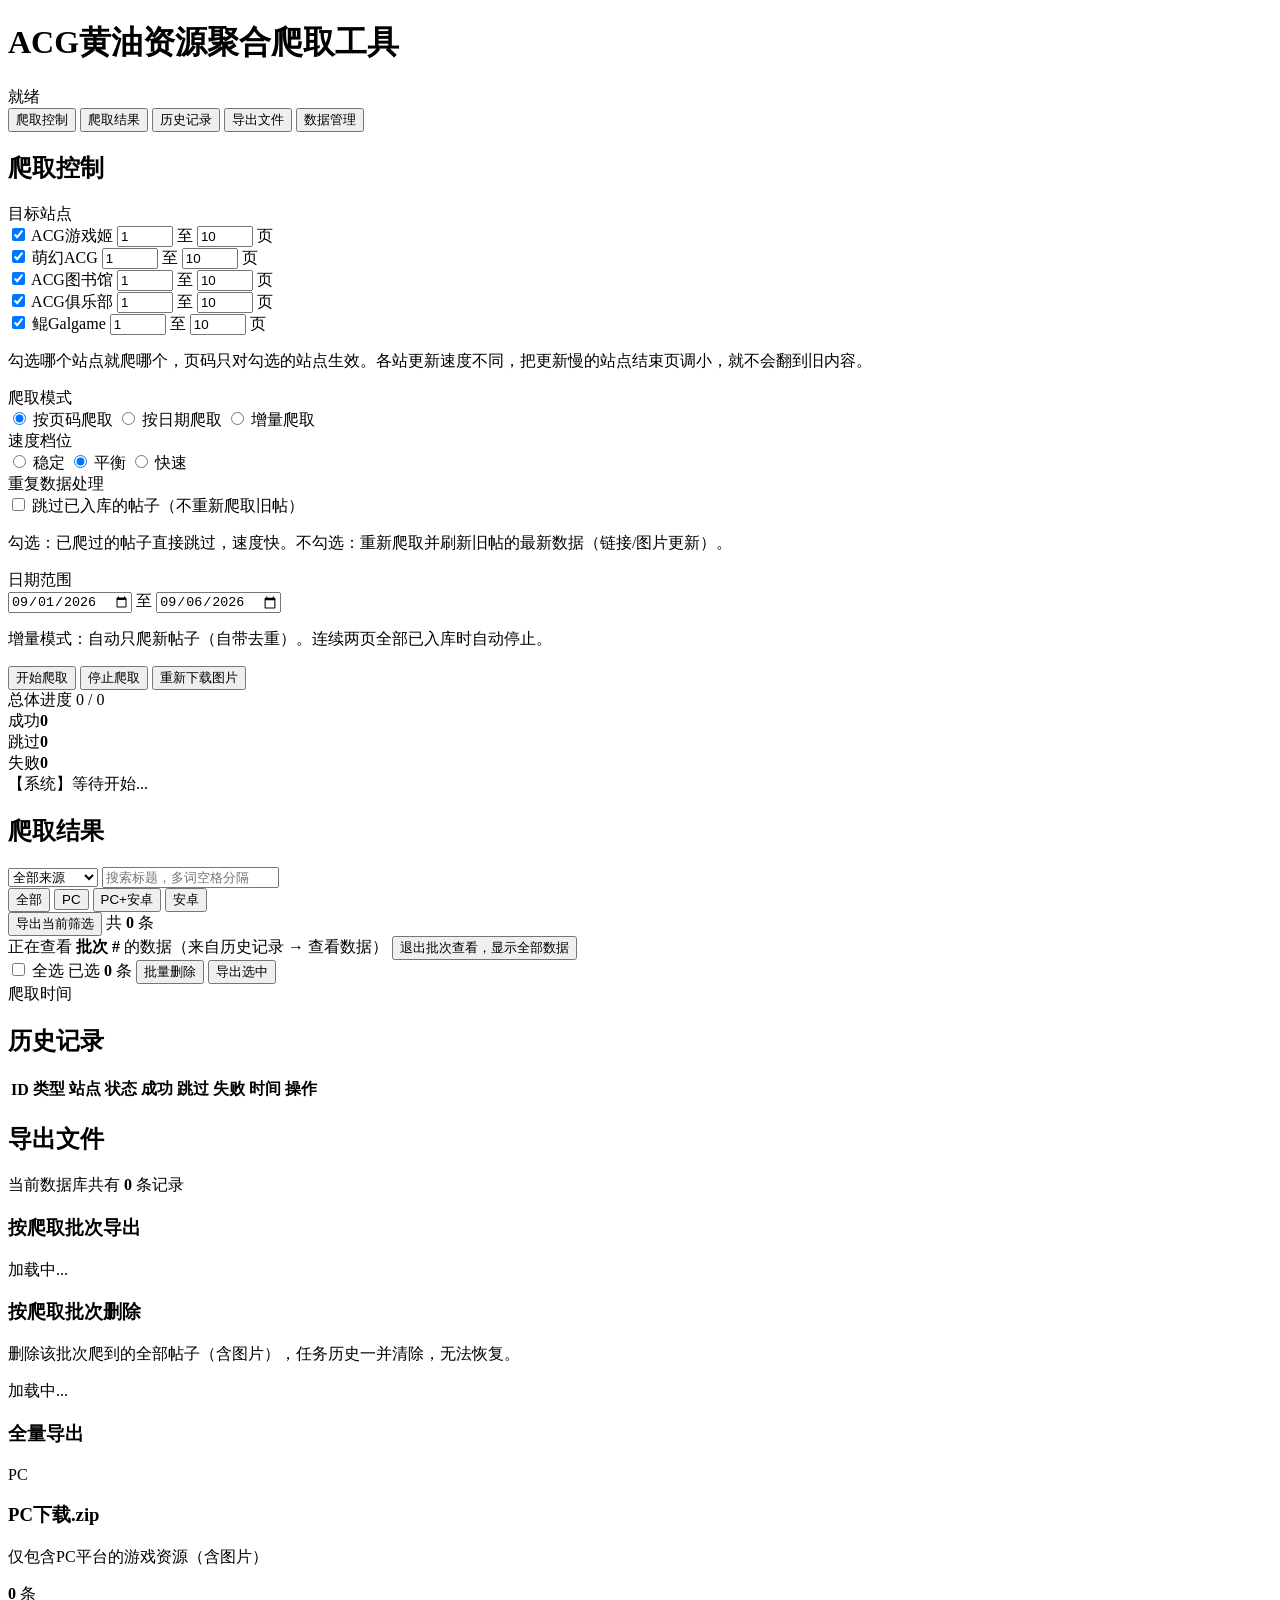
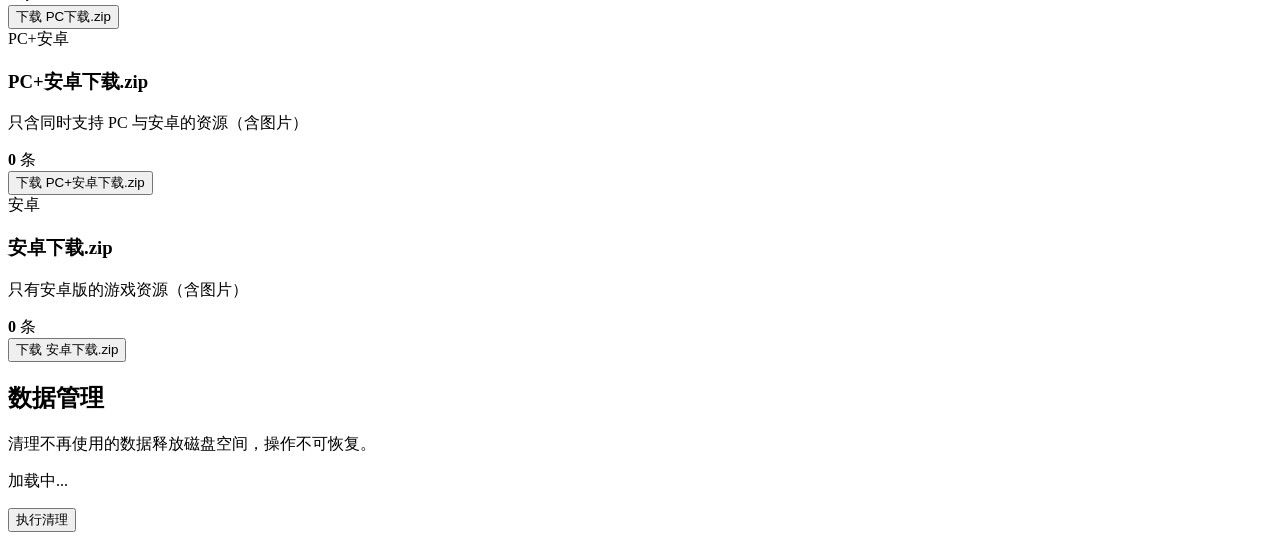
==== 2026-09-24/acg_crawler/templates/index.html @ 72a401fd "Add '2026-09-24/' from commit 'a4b182321ca76e610e75f2f16496490c13038e37' git-subtree-dir: 2026-09-24" ====
<!DOCTYPE html>
<html lang="zh-CN">
<head>
    <meta charset="UTF-8">
    <meta name="viewport" content="width=device-width, initial-scale=1.0">
    <title>ACG黄油资源聚合爬取工具</title>
    <link rel="preconnect" href="https://fonts.googleapis.com">
    <link rel="preconnect" href="https://fonts.gstatic.com" crossorigin>
    <link rel="stylesheet" href="https://fonts.googleapis.com/css2?family=Playfair+Display:wght@300;400&family=Geist:wght@300;400;500&family=Roboto+Mono:wght@400;500&family=Noto+Serif+SC:wght@300;400&display=swap">
    <link rel="stylesheet" href="/static/style.css">
</head>
<body>
    <header>
        <div class="header-content">
            <h1>ACG黄油资源聚合爬取工具</h1>
            <div class="header-actions">
                <span class="status-dot" id="statusDot"></span>
                <span id="statusText">就绪</span>
            </div>
        </div>
    </header>

    <main>
        <nav class="sidebar">
            <button class="nav-btn active" data-panel="crawl">爬取控制</button>
            <button class="nav-btn" data-panel="result">爬取结果</button>
            <button class="nav-btn" data-panel="history">历史记录</button>
            <button class="nav-btn" data-panel="export">导出文件</button>
            <button class="nav-btn" data-panel="cleanup">数据管理</button>
        </nav>

        <section class="content">
            <!-- 爬取控制面板 -->
            <div class="panel active" id="panel-crawl">
                <div class="panel-header">
                    <h2>爬取控制</h2>
                </div>

                <div class="form-group">
                    <label>目标站点</label>
                    <div class="site-page-list" id="targetSites">
                        <div class="site-page-row">
                            <label class="checkbox-label"><input type="checkbox" value="acgyxj" checked> ACG游戏姬</label>
                            <span class="site-page-range">
                                <input type="number" class="site-start" value="1" min="1" max="999" title="起始页">
                                <span>至</span>
                                <input type="number" class="site-end" value="10" min="1" max="999" title="结束页">
                                <span>页</span>
                            </span>
                        </div>
                        <div class="site-page-row">
                            <label class="checkbox-label"><input type="checkbox" value="acgrx" checked> 萌幻ACG</label>
                            <span class="site-page-range">
                                <input type="number" class="site-start" value="1" min="1" max="999" title="起始页">
                                <span>至</span>
                                <input type="number" class="site-end" value="10" min="1" max="999" title="结束页">
                                <span>页</span>
                            </span>
                        </div>
                        <div class="site-page-row">
                            <label class="checkbox-label"><input type="checkbox" value="acgll" checked> ACG图书馆</label>
                            <span class="site-page-range">
                                <input type="number" class="site-start" value="1" min="1" max="999" title="起始页">
                                <span>至</span>
                                <input type="number" class="site-end" value="10" min="1" max="999" title="结束页">
                                <span>页</span>
                            </span>
                        </div>
                        <div class="site-page-row">
                            <label class="checkbox-label"><input type="checkbox" value="acgjlb" checked> ACG俱乐部</label>
                            <span class="site-page-range">
                                <input type="number" class="site-start" value="1" min="1" max="999" title="起始页">
                                <span>至</span>
                                <input type="number" class="site-end" value="10" min="1" max="999" title="结束页">
                                <span>页</span>
                            </span>
                        </div>
                        <div class="site-page-row">
                            <label class="checkbox-label"><input type="checkbox" value="kungal" checked> 鲲Galgame</label>
                            <span class="site-page-range">
                                <input type="number" class="site-start" value="1" min="1" max="999" title="起始页">
                                <span>至</span>
                                <input type="number" class="site-end" value="10" min="1" max="999" title="结束页">
                                <span>页</span>
                            </span>
                        </div>
                    </div>
                    <p class="help-text" id="siteHelp">勾选哪个站点就爬哪个，页码只对勾选的站点生效。各站更新速度不同，把更新慢的站点结束页调小，就不会翻到旧内容。</p>
                </div>

                <div class="form-group">
                    <label>爬取模式</label>
                    <div class="radio-group">
                        <label class="radio-label"><input type="radio" name="crawlMode" value="by_page" checked> 按页码爬取</label>
                        <label class="radio-label"><input type="radio" name="crawlMode" value="by_date"> 按日期爬取</label>
                        <label class="radio-label"><input type="radio" name="crawlMode" value="incremental"> 增量爬取</label>
                    </div>
                </div>

                <div class="form-group">
                    <label>速度档位</label>
                    <div class="radio-group speed-group">
                        <label class="radio-label"><input type="radio" name="speedMode" value="stable"> 稳定</label>
                        <label class="radio-label"><input type="radio" name="speedMode" value="balanced" checked> 平衡</label>
                        <label class="radio-label"><input type="radio" name="speedMode" value="fast"> 快速</label>
                    </div>
                </div>

                <div class="form-group" id="dedupGroup">
                    <label>重复数据处理</label>
                    <div class="checkbox-group">
                        <label class="checkbox-label"><input type="checkbox" id="skipExisting"> 跳过已入库的帖子（不重新爬取旧帖）</label>
                    </div>
                    <p class="help-text">勾选：已爬过的帖子直接跳过，速度快。不勾选：重新爬取并刷新旧帖的最新数据（链接/图片更新）。</p>
                </div>

                <div class="form-group hidden" id="dateGroup">
                    <label>日期范围</label>
                    <div class="date-inputs">
                        <input type="date" id="startDate" value="2026-09-01">
                        <span>至</span>
                        <input type="date" id="endDate" value="2026-09-06">
                    </div>
                </div>

                <div class="form-group hidden" id="incrementalGroup">
                    <p class="help-text">增量模式：自动只爬新帖子（自带去重）。连续两页全部已入库时自动停止。</p>
                </div>

                <div class="form-actions">
                    <button class="btn btn-primary" id="startBtn">开始爬取</button>
                    <button class="btn btn-danger hidden" id="stopBtn">停止爬取</button>
                    <button class="btn btn-sm" id="redownloadBtn" onclick="redownloadImages()">重新下载图片</button>
                </div>

                <div class="progress-section hidden" id="progressSection">
                    <div class="progress-header">
                        <span>总体进度</span>
                        <span id="progressText">0 / 0</span>
                    </div>
                    <div class="progress-bar">
                        <div class="progress-fill" id="progressFill" style="width: 0%"></div>
                    </div>
                    <div class="stats-row">
                        <div class="stat success"><span class="stat-label">成功</span><strong id="statSuccess">0</strong></div>
                        <div class="stat skipped"><span class="stat-label">跳过</span><strong id="statSkipped">0</strong></div>
                        <div class="stat error"><span class="stat-label">失败</span><strong id="statError">0</strong></div>
                    </div>
                    <div class="site-panels" id="sitePanels">
                        <!-- 站点独立窗口由JS动态生成 -->
                    </div>
                    <div class="log-box" id="logBox">
                        <div class="log-line">【系统】等待开始...</div>
                    </div>
                </div>
            </div>

            <!-- 爬取结果面板 -->
            <div class="panel" id="panel-result">
                <div class="panel-header">
                    <h2>爬取结果</h2>
                    <div class="result-filters">
                        <select id="filterSource">
                            <option value="all">全部来源</option>
                            <option value="ACG游戏姬">ACG游戏姬</option>
                            <option value="萌幻ACG">萌幻ACG</option>
                            <option value="ACG图书馆">ACG图书馆</option>
                            <option value="ACG俱乐部">ACG俱乐部</option>
                            <option value="鲲Galgame">鲲Galgame</option>
                        </select>
                        <input type="search" id="searchInput" placeholder="搜索标题，多词空格分隔">
                        <div class="platform-tabs" id="platformTabs">
                            <button class="plat-tab active" data-plat="all" onclick="switchPlatTab(this)">全部</button>
                            <button class="plat-tab" data-plat="pc" onclick="switchPlatTab(this)">PC</button>
                            <button class="plat-tab" data-plat="pc_android" onclick="switchPlatTab(this)">PC+安卓</button>
                            <button class="plat-tab" data-plat="android" onclick="switchPlatTab(this)">安卓</button>
                        </div>
                        <button class="btn btn-sm btn-primary" id="exportFilteredBtn" title="按当前来源/平台/搜索条件导出全部匹配帖子（不只当前页）">导出当前筛选</button>
                        <span class="result-count">共 <strong id="resultCount">0</strong> 条</span>
                    </div>
                </div>
                <div class="batch-banner hidden" id="batchBanner">
                    <span>正在查看 <strong>批次 #<span id="batchBannerId"></span></strong> 的数据（来自历史记录 → 查看数据）</span>
                    <button class="btn btn-sm" onclick="exitBatchView()">退出批次查看，显示全部数据</button>
                </div>
                <div class="batch-bar" id="batchBar">
                    <label class="checkbox-label"><input type="checkbox" id="selectAll"> 全选</label>
                    <span class="selected-count">已选 <strong id="selectedCount">0</strong> 条</span>
                    <button class="btn btn-sm btn-danger" id="batchDeleteBtn">批量删除</button>
                    <button class="btn btn-sm" id="batchExportBtn">导出选中</button>
                </div>
                <div class="sticky-date-bar" id="stickyDateBar">
                    <span class="sticky-label">爬取时间</span>
                    <div class="sticky-btns" id="stickyBtns"></div>
                </div>
                <div id="groupedResults"></div>
                <div class="pager" id="resultPager"></div>
            </div>

            <!-- 历史记录面板 -->
            <div class="panel" id="panel-history">
                <div class="panel-header">
                    <h2>历史记录</h2>
                </div>
                <table class="history-table">
                    <thead>
                        <tr>
                            <th>ID</th>
                            <th>类型</th>
                            <th>站点</th>
                            <th>状态</th>
                            <th>成功</th>
                            <th>跳过</th>
                            <th>失败</th>
                            <th>时间</th>
                            <th>操作</th>
                        </tr>
                    </thead>
                    <tbody id="historyBody"></tbody>
                </table>
            </div>

            <!-- 导出文件面板 -->
            <div class="panel" id="panel-export">
                <div class="panel-header">
                    <h2>导出文件</h2>
                </div>
                <div class="export-stats">
                    <p>当前数据库共有 <strong id="exportTotal">0</strong> 条记录</p>
                </div>
                
                <!-- 按批次导出 -->
                <div class="export-section">
                    <h3>按爬取批次导出</h3>
                    <div id="batchList" class="batch-list">
                        <p class="loading-text">加载中...</p>
                    </div>
                </div>

                <!-- 批次管理 -->
                <div class="export-section">
                    <h3>按爬取批次删除</h3>
                    <p class="help-text">删除该批次爬到的全部帖子（含图片），任务历史一并清除，无法恢复。</p>
                    <div id="batchDeleteList" class="batch-list">
                        <p class="loading-text">加载中...</p>
                    </div>
                </div>
                
                <!-- 全量导出 -->
                <div class="export-section">
                    <h3>全量导出</h3>
                    <div class="export-cards">
                        <div class="export-card">
                            <div class="export-icon">PC</div>
                            <h3>PC下载.zip</h3>
                            <p>仅包含PC平台的游戏资源（含图片）</p>
                            <div class="export-count"><strong id="countPc">0</strong> 条</div>
                            <button class="btn btn-primary" onclick="doExport('pc')">下载 PC下载.zip</button>
                        </div>
                        <div class="export-card">
                            <div class="export-icon">PC+安卓</div>
                            <h3>PC+安卓下载.zip</h3>
                            <p>只含同时支持 PC 与安卓的资源（含图片）</p>
                            <div class="export-count"><strong id="countMixed">0</strong> 条</div>
                            <button class="btn btn-primary" onclick="doExport('mixed')">下载 PC+安卓下载.zip</button>
                        </div>
                        <div class="export-card">
                            <div class="export-icon">安卓</div>
                            <h3>安卓下载.zip</h3>
                            <p>只有安卓版的游戏资源（含图片）</p>
                            <div class="export-count"><strong id="countAndroid">0</strong> 条</div>
                            <button class="btn btn-primary" onclick="doExport('android')">下载 安卓下载.zip</button>
                        </div>
                    </div>
                </div>
            </div>

            <!-- 数据管理面板 -->
            <div class="panel" id="panel-cleanup">
                <div class="panel-header">
                    <h2>数据管理</h2>
                </div>
                <p class="help-text">清理不再使用的数据释放磁盘空间，操作不可恢复。</p>
                <div id="cleanupInfo" class="cleanup-list">
                    <p class="loading-text">加载中...</p>
                </div>
                <button class="btn btn-danger" id="cleanupBtn" onclick="doCleanup()">执行清理</button>
            </div>
        </section>
    </main>

    <script src="/static/app.js"></script>
</body>
</html>
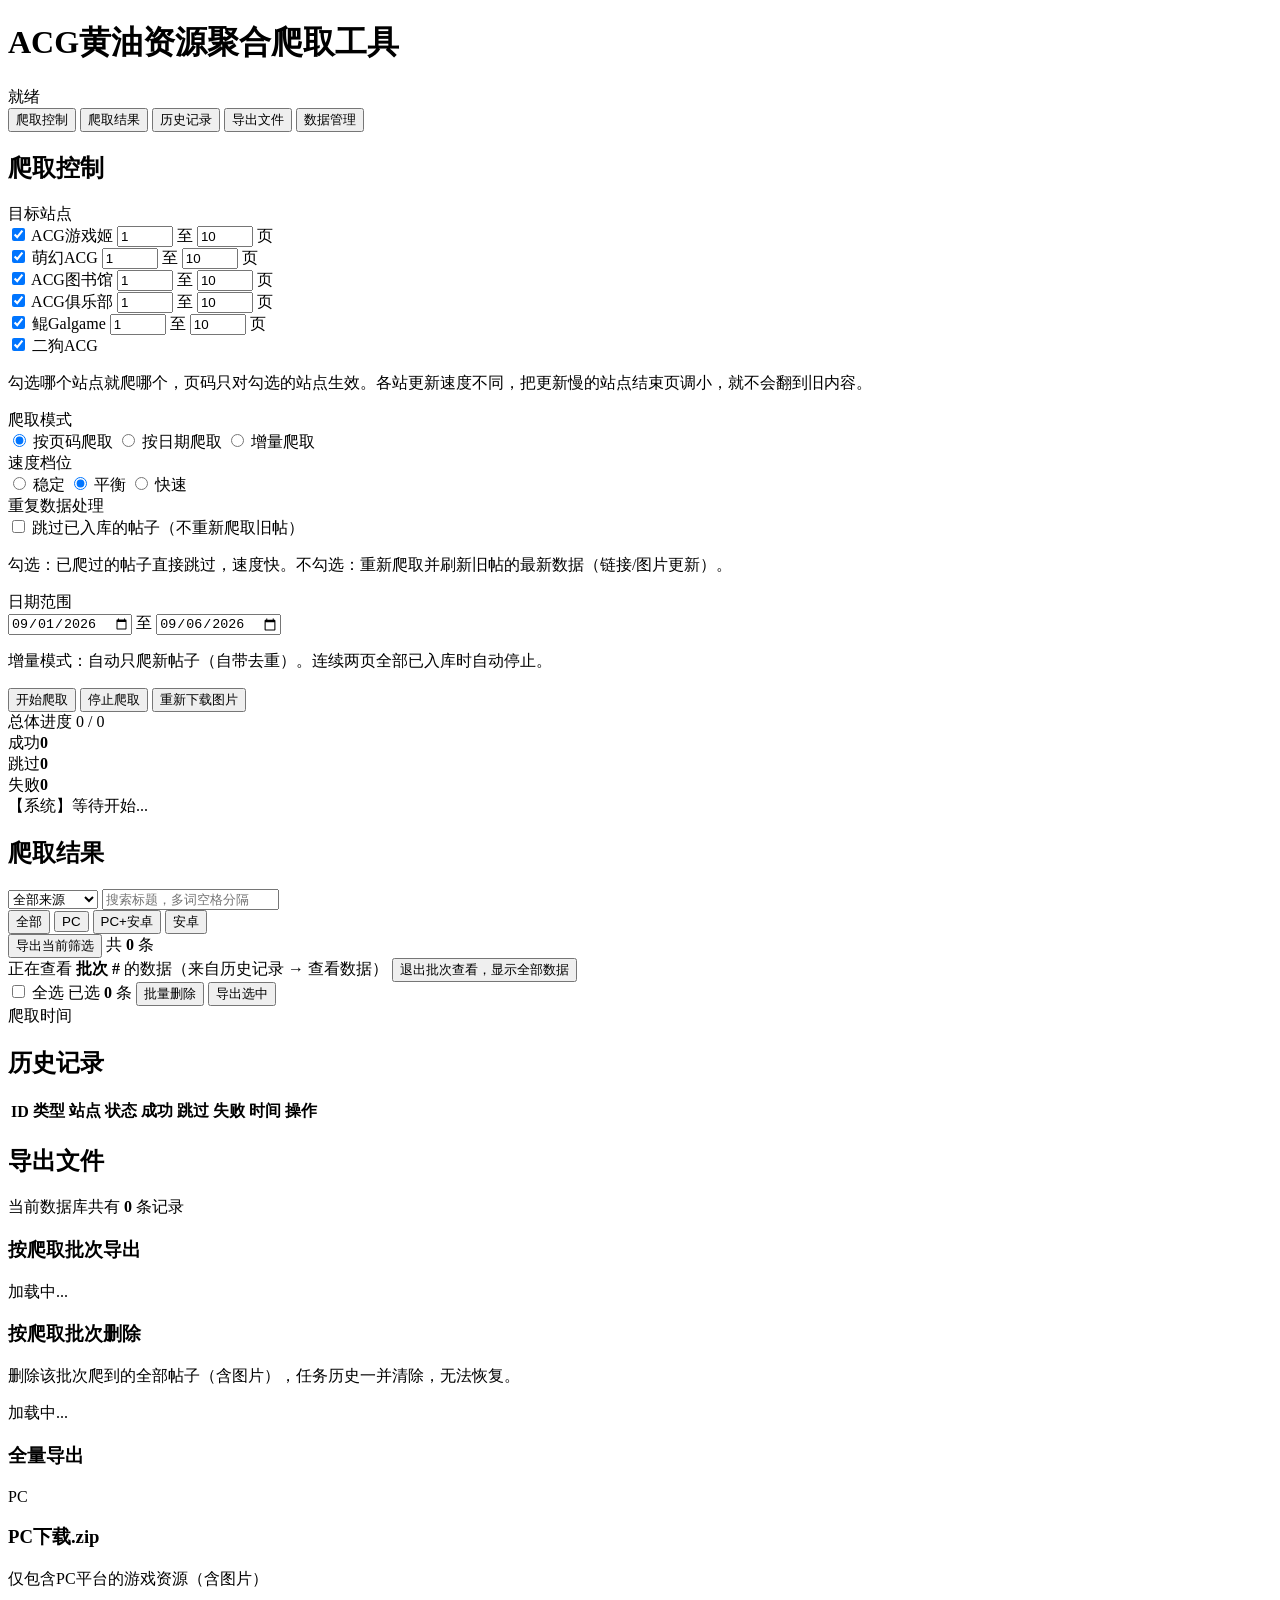
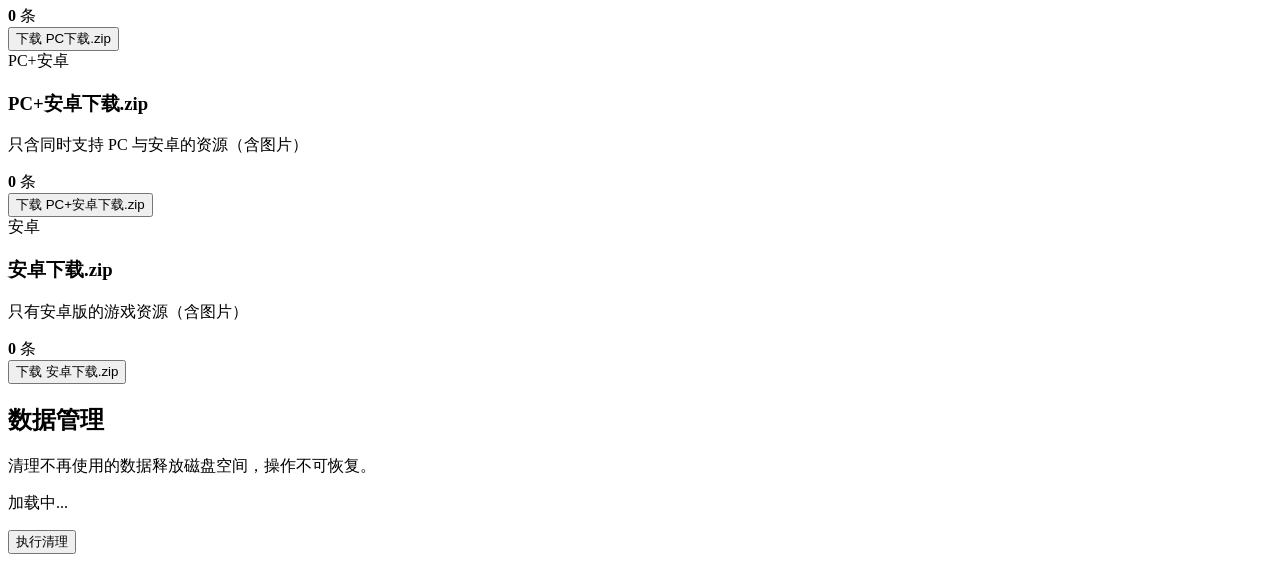
==== commit 3e97ea95: "同步 2026-09-24: v17-v21 鲲修正+二狗ACG爬虫" ====
--- a/2026-09-24/acg_crawler/templates/index.html
+++ b/2026-09-24/acg_crawler/templates/index.html
@@ -84,6 +84,8 @@
                                 <span>页</span>
                             </span>
                         </div>
+                        <div class="site-page-row">
+                            <label class="checkbox-label"><input type="checkbox" value="2gou" checked> 二狗ACG</label>
                     </div>
                     <p class="help-text" id="siteHelp">勾选哪个站点就爬哪个，页码只对勾选的站点生效。各站更新速度不同，把更新慢的站点结束页调小，就不会翻到旧内容。</p>
                 </div>
@@ -167,6 +169,7 @@
                             <option value="ACG图书馆">ACG图书馆</option>
                             <option value="ACG俱乐部">ACG俱乐部</option>
                             <option value="鲲Galgame">鲲Galgame</option>
+                            <option value="二狗ACG">二狗ACG</option>
                         </select>
                         <input type="search" id="searchInput" placeholder="搜索标题，多词空格分隔">
                         <div class="platform-tabs" id="platformTabs">
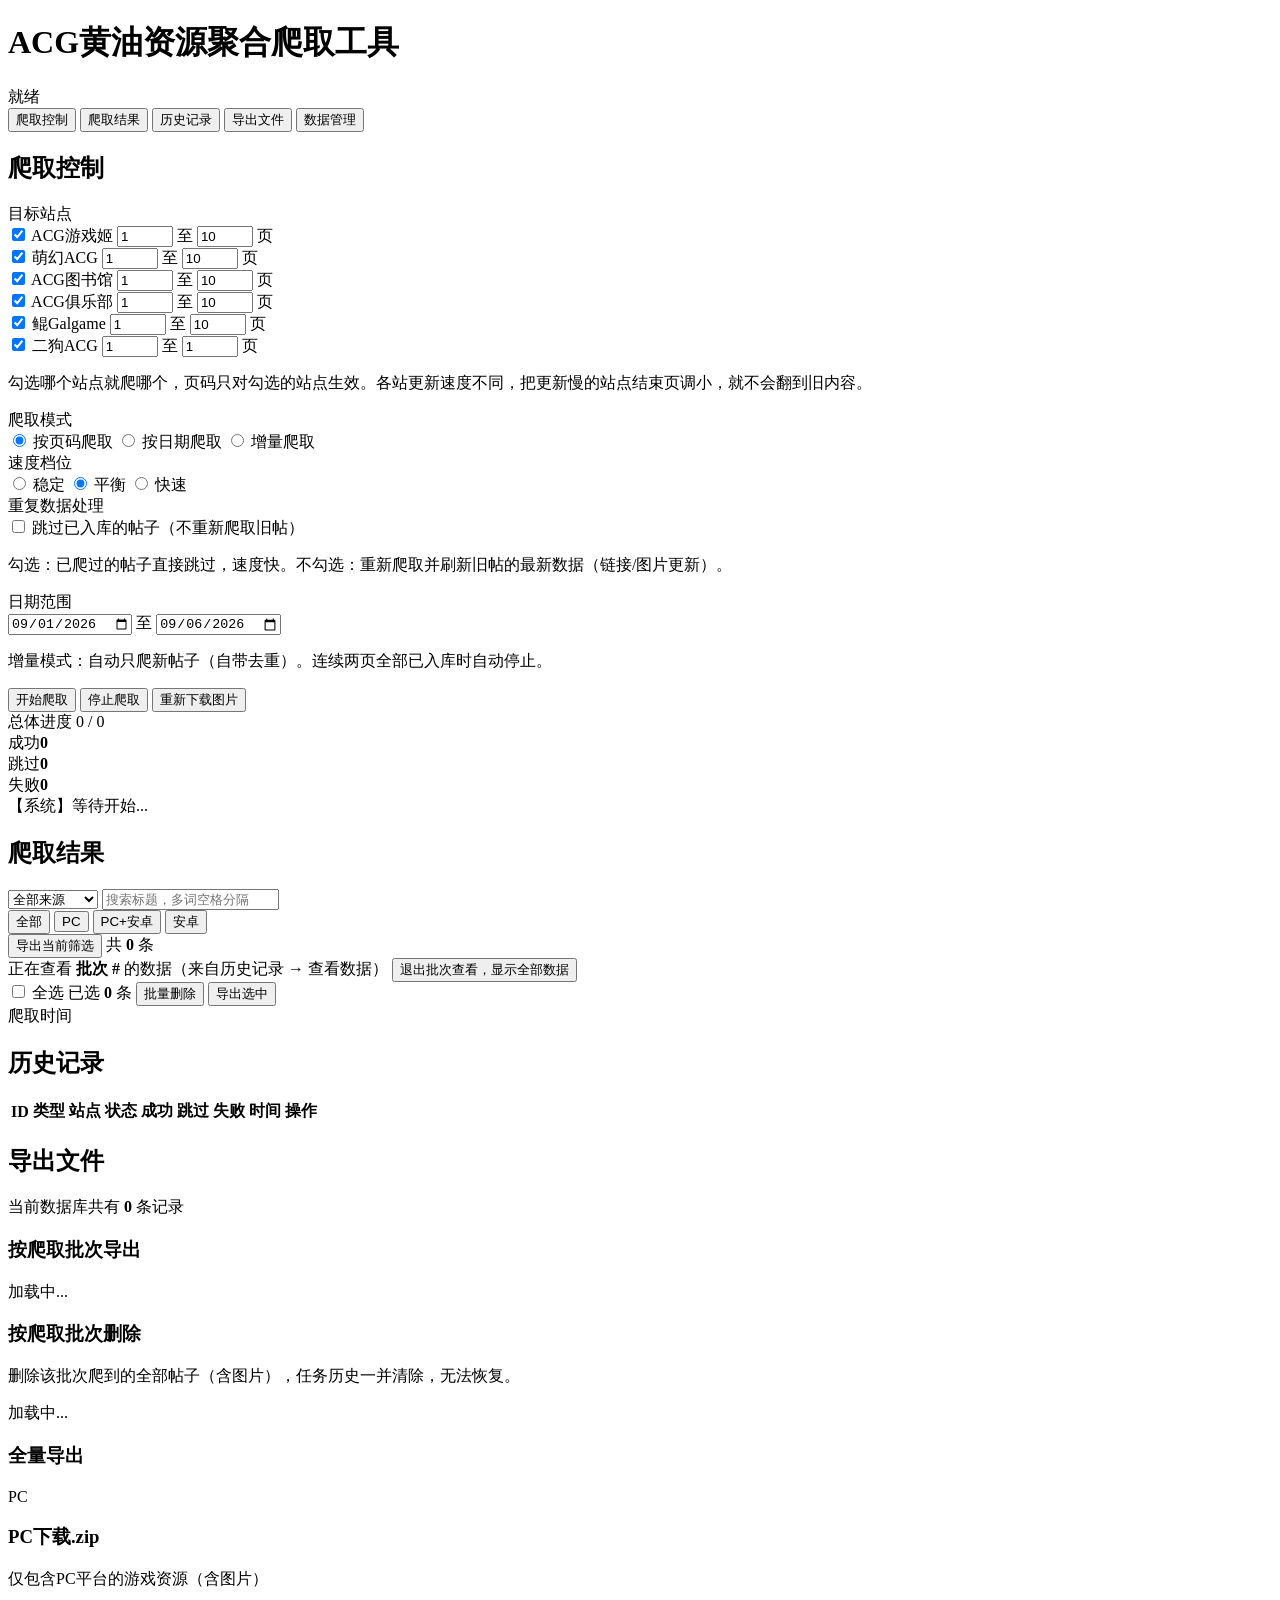
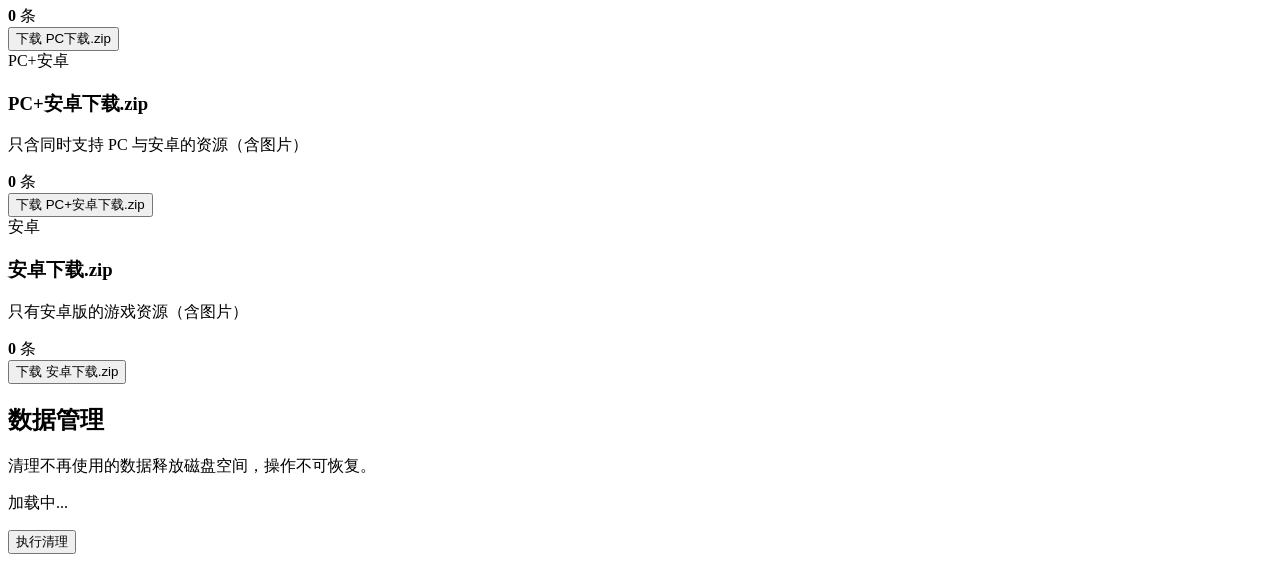
==== commit f76bff1d: "备份: 白屏根因修复(二狗站点行HTML闭合) 98ebad0" ====
--- a/2026-09-24/acg_crawler/templates/index.html
+++ b/2026-09-24/acg_crawler/templates/index.html
@@ -4,6 +4,7 @@
     <meta charset="UTF-8">
     <meta name="viewport" content="width=device-width, initial-scale=1.0">
     <title>ACG黄油资源聚合爬取工具</title>
+
     <link rel="preconnect" href="https://fonts.googleapis.com">
     <link rel="preconnect" href="https://fonts.gstatic.com" crossorigin>
     <link rel="stylesheet" href="https://fonts.googleapis.com/css2?family=Playfair+Display:wght@300;400&family=Geist:wght@300;400;500&family=Roboto+Mono:wght@400;500&family=Noto+Serif+SC:wght@300;400&display=swap">
@@ -86,6 +87,13 @@
                         </div>
                         <div class="site-page-row">
                             <label class="checkbox-label"><input type="checkbox" value="2gou" checked> 二狗ACG</label>
+                            <span class="site-page-range">
+                                <input type="number" class="site-start" value="1" min="1" max="999" title="起始页">
+                                <span>至</span>
+                                <input type="number" class="site-end" value="1" min="1" max="999" title="结束页">
+                                <span>页</span>
+                            </span>
+                        </div>
                     </div>
                     <p class="help-text" id="siteHelp">勾选哪个站点就爬哪个，页码只对勾选的站点生效。各站更新速度不同，把更新慢的站点结束页调小，就不会翻到旧内容。</p>
                 </div>
